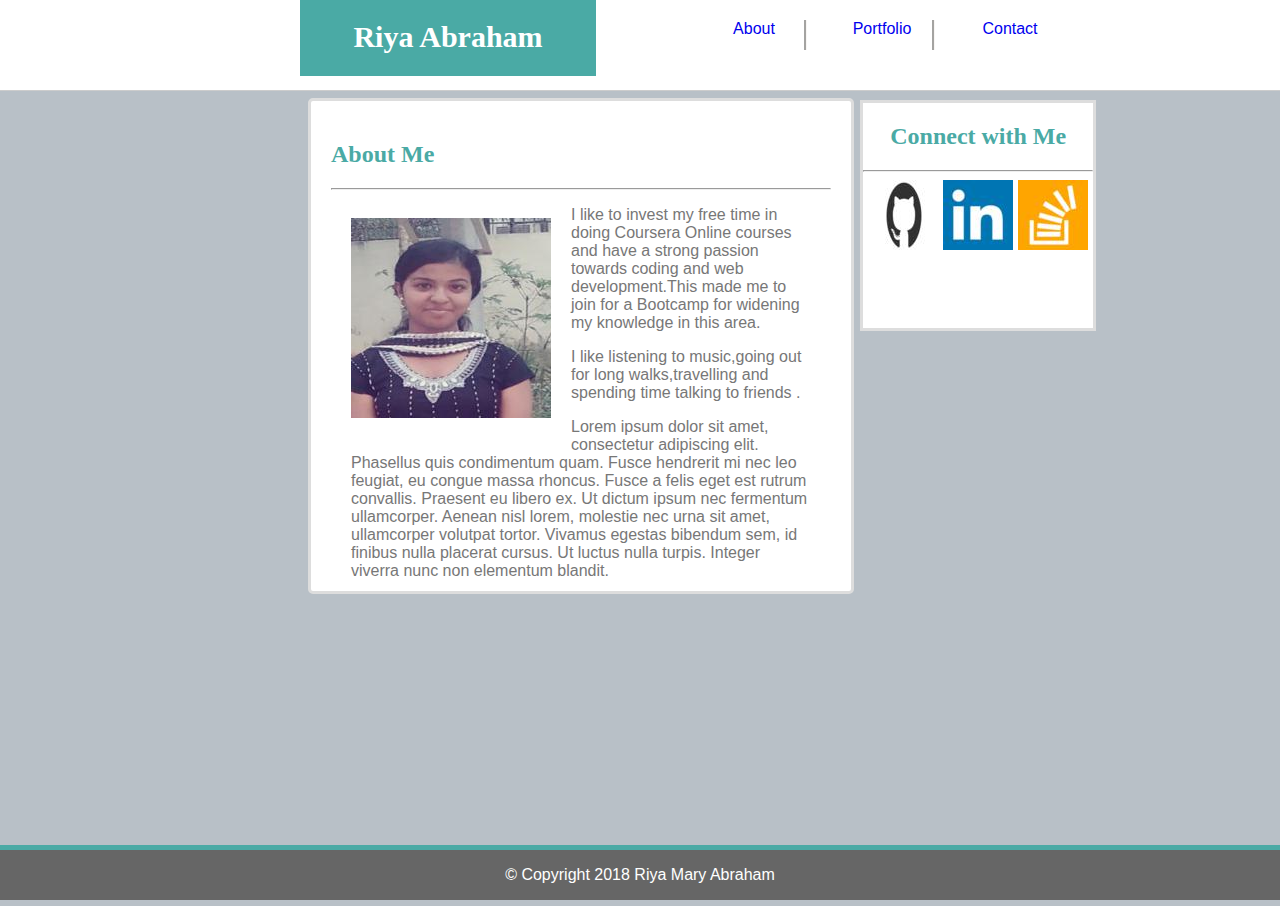
==== index.html @ 64584976 "responsive initial" ====
<!DOCTYPE html>

<head>
    <title>Basic_Portfolio</title>
    <link rel="stylesheet" type="text/css" href="assets/css/style.css">
    <meta name="viewport" content="width=device-width, initial-scale=1.0">
</head>

<body>

    <header>
        <div class=box-set>
            <h1>Riya Abraham</h1>
            <a class="box ab" href="index.html">About</a>
            <a class="box p" href="portfolio.html">Portfolio</a>
            <a class="box c" href="contact.html">Contact</a>

        </div>
    </header>

    
        <div class="container1">
        <h2>About Me</h2>
        <hr>


        <div class="section">
            <img src="assets/images/riya.jpg" alt="profile_image">
        </div>



        <div class="article">
            <p>
                I like to invest my free time in doing Coursera Online courses and have a strong passion towards coding and web development.This
                made me to join for a Bootcamp for widening my knowledge in this area.
            </p>
            <p>
                I like listening to music,going out for long walks,travelling and spending time talking to friends .
            </p>
            <p>
                Lorem ipsum dolor sit amet, consectetur adipiscing elit. Phasellus quis condimentum quam. Fusce hendrerit mi nec leo feugiat,
                eu congue massa rhoncus. Fusce a felis eget est rutrum convallis. Praesent eu libero ex. Ut dictum ipsum
                nec fermentum ullamcorper. Aenean nisl lorem, molestie nec urna sit amet, ullamcorper volutpat tortor. Vivamus
                egestas bibendum sem, id finibus nulla placerat cursus. Ut luctus nulla turpis. Integer viverra nunc non
                elementum blandit.
            </p>
        </div>
    </div>
    <div class="container2">
            <aside class="aside-box">
                    <h2>Connect with Me</h2>
                    <hr>
                            <a href="http://www.github.com"><img src="assets/images/git.jpg" alt="gitimage"></a>
                            <a href="http://www.linkedin.com"><img src="assets/images/inn.jpg" alt="linkedin_image"></a>
                            <a href="http://www.stackoverflow.com"><img src="assets/images/stack.jpg" alt="stackoverflow"></a>
        
                   
            </aside>
    </div>

   
    <footer>
        <p>© Copyright 2018 Riya Mary Abraham</p>
    </footer>

</body>

</html>
---- assets/css/style.css ----
.box-set{
    left: 0;
    top: 0;
    right: 0;
    position: fixed;
    width: 100%;
    height: 10%;
    background-color:#ffffff;
    z-index: 1;
    border-bottom:1px solid #cccccc;
}

h1{
    color: white;
    font-size: 30px;
    font-family: Georgia, 'Times New Roman', Times, serif;
    background-color:  #4aaaa5;
    width:20%;
    height: 40%;
    padding: 20px;
    margin-left: 300px;
    margin-top: 0;
    margin-bottom: 0;
    text-align: center;
}

.box {
    /* Absolute Position */
    position: absolute;
    width: 100px;
    height: 30px;
    background:white;
    text-decoration: none;
    text-align: center;   
  }
  
.image{
    height: 100%;
    width: 100%;
    float: left;    
}

.image-box1,.image-box2,.image-box3,.image-box4,.image-box5{
    position: relative;
    padding: 20px;
    height: 95px;
    width: 150px;
    float: left;
}

.center {
    position: absolute;
    left: 20px;
    right: 40px;
    top: 60%;
    width: 150px;
    height: 25px;
    text-align: center;
    font-size: 15px;
    color: white;
    background-color: rgb(46, 189, 189);
}
  
  .ab {
    top: 20px;
    left: 55%;
    border-color: rgb(248, 246, 244);
    border-right-style: groove;
  }

  a:hover{
        color: red; 
        background-color: rgb(217, 212, 223);     
  }

  a:active{
        color:violet;
  }

  a:focus{
        color: rgb(9, 20, 14);
  }

  .p{
    top: 20px;
    left: 65%;
    border-color: rgb(248, 246, 244);
    border-right-style: groove;
  }
  
  .c {
    top: 20px;
    left: 75%;
    
  }

h2{    
    color: #4aaaa5;
    font-family: Georgia, 'Times New Roman', Times, serif;
}
   
body{
    background-color: rgb(184, 192, 199);
    color:#777777;
    font-family:Arial, 'Helvetica Neue', Helvetica, sans-serif;
}

.article{    
    margin: 10px;
    padding-left: 10px;
    padding-right: 10px;
    height: 700px;
}

/*.container{
    background-color: #ffffff;
    width: 55%;
    padding: 20px;
    text-align: justify;
    font-size: 15px;
    height: 450px;
    line-height: 20px;
    margin:100px 50px 400px 300px;
    border-style:solid;
    border-color: #dddddd;
}*/

.section{
    float: left;
    padding: 20px;
}

.aside-box{
    float: right;
    left: 860px;
    top: 100px;
    right: 1000px;
    position: fixed;
    width: 18%;
    height: 25%;
    background-color: #ffffff;
    text-align: center;
    border-style:solid;
    border-color: #dddddd;
}

input[type=text],input[type=email],textarea {
    width: 100%;
    padding: 10px;
    margin: 8px 0;
    display: inline-block;
    border: 1px solid #ccc;
    border-radius: 4px;
    box-sizing: border-box;
}

input[type=submit] {
    width: 20%;
    background-color:rgb(109, 167, 177);
    color: white;
    padding: 14px 20px;
    margin: 8px 0;
    border: none;
    border-radius: 4px;
    cursor: pointer;
}

form ,.container1{
    float: left;
    position: relative;
    top:90px;
    left: 300px;
    width: 500px;
    height: 450px;
    border-radius: 5px;
    background-color:#ffffff;
    padding: 20px;
    border-style:solid;
    border-color: #dddddd;
}

footer {
    position: fixed;
    left: 0;
    bottom: 0;
    width: 100%; 
    background-color:#666666;
    color:white;
    text-align: center;
    border-top: 5px solid #4aaaa5;   
 }

 @media only screen and (max-width: 980px){
    .box-set{
        left: 0;
        top: 0;
        right: 0;
        position: fixed;
        width: 100%;
        height: 10%;
        background-color:#ffffff;
        z-index: 1;
        border-bottom:1px solid #cccccc;
    }
    h1{
        top:0;
        left:10px;
        width:40%;
        margin-left: 30px;
    }
    form,.container1{
        float: left;
        position: relative;
        top:130px;
        left: 50px;
        width: 50%;
        height: 500px;
        border-radius: 5px;
        background-color:#ffffff;
        padding: 20px;
        border-style:solid;
        border-color: #dddddd;
    }
    .container1{
        height: 800px;
    }
    .aside-box{
        float: right;
        position: relative;
        left: 0;        
        top: 130px;          
        width: 35%;
        height: 25%;
        background-color: #ffffff;
        text-align: center;
        border-style:solid;
        border-color: #dddddd;
       
    }
    .section img{
        width: 330px;
        padding: 10px;
    }
    

}

 

 @media only screen and (max-width: 768px){
    .box-set{
        left: 0;
        top: 0;
        right: 0;
        position: fixed;
        width: 100%;
        height: 10%;
        background-color:#ffffff;
        z-index: 1;
        border-bottom:1px solid #cccccc;
    }
    h1{
        top:0;
        left:10px;
        width:40%;
        margin-left: 30px;
    }
    form,.container1{
        float: left;
        position: relative;
        top:130px;
        left: 50px;
        width: 70%;
        height: 500px;
        border-radius: 5px;
        background-color:#ffffff;
        padding: 20px;
        border-style:solid;
        border-color: #dddddd;
    }
    .aside-box{
        float: left;
        position: relative;
        left: 60px;
        margin-top: 50px;
       margin-bottom: 80px;      
        width: 70%;
        height: 25%;
        background-color: #ffffff;
        text-align: center;
        border-style:solid;
        border-color: #dddddd;
       
    }



}
@media only screen and (max-width: 640px){
    h1{
        top:0;
        left:0;
        width:100%;
        margin-left: 0;
        position: static;
    }
    
     .ab{
         top: 65.5px;
         left: 0;
         width: 33.3%;
         height: 40px;
         border-color: rgb(248, 246, 244);
         border-right-style: groove;
       }
       .p{
         top: 65.5px;
         left: 33.3%;
         width: 33.3%;
         height: 40px;
         border-color: rgb(248, 246, 244);
         border-right-style: groove;
       }
       .c{
         top: 65.5px;
         left: 66.6%;
         width: 33.3%;
         height: 40px;
         border-color: rgb(248, 246, 244);
         border-right-style: groove;
       }
       form,.container1{
         float: left;
         position: relative;
         top:130px;
         left: 50px;
         width: 70%;
         height: 450px;
         border-radius: 5px;
         background-color:#ffffff;
         padding: 20px;
         border-style:solid;
         border-color: #dddddd;
     }
     .aside-box{
         float: left;
         position: relative;
         left: 60px;
         margin-top: 50px;
        margin-bottom: 80px;      
         width: 70%;
         height: 25%;
         background-color: #ffffff;
         text-align: center;
         border-style:solid;
         border-color: #dddddd;
        
     }
     .image-box1,.image-box2,.image-box3,.image-box4,.image-box5{
         position: relative;
         padding: 20px;
         height: 205px;
         width: 200px;
         float: left;
     }
     .container1{
         height: 1300px;
         
        margin-bottom: 20px;
     }
     .center {
         position: absolute;
         left: 20px;
         right: 40px;
         top: 80%;
         width: 200px;
         height: 25px;
         text-align: center;
         font-size: 15px;
         color: white;
         background-color: rgb(46, 189, 189);
     }
     .section img{
         width: 330px;
         padding: 10px;
     }    
  }
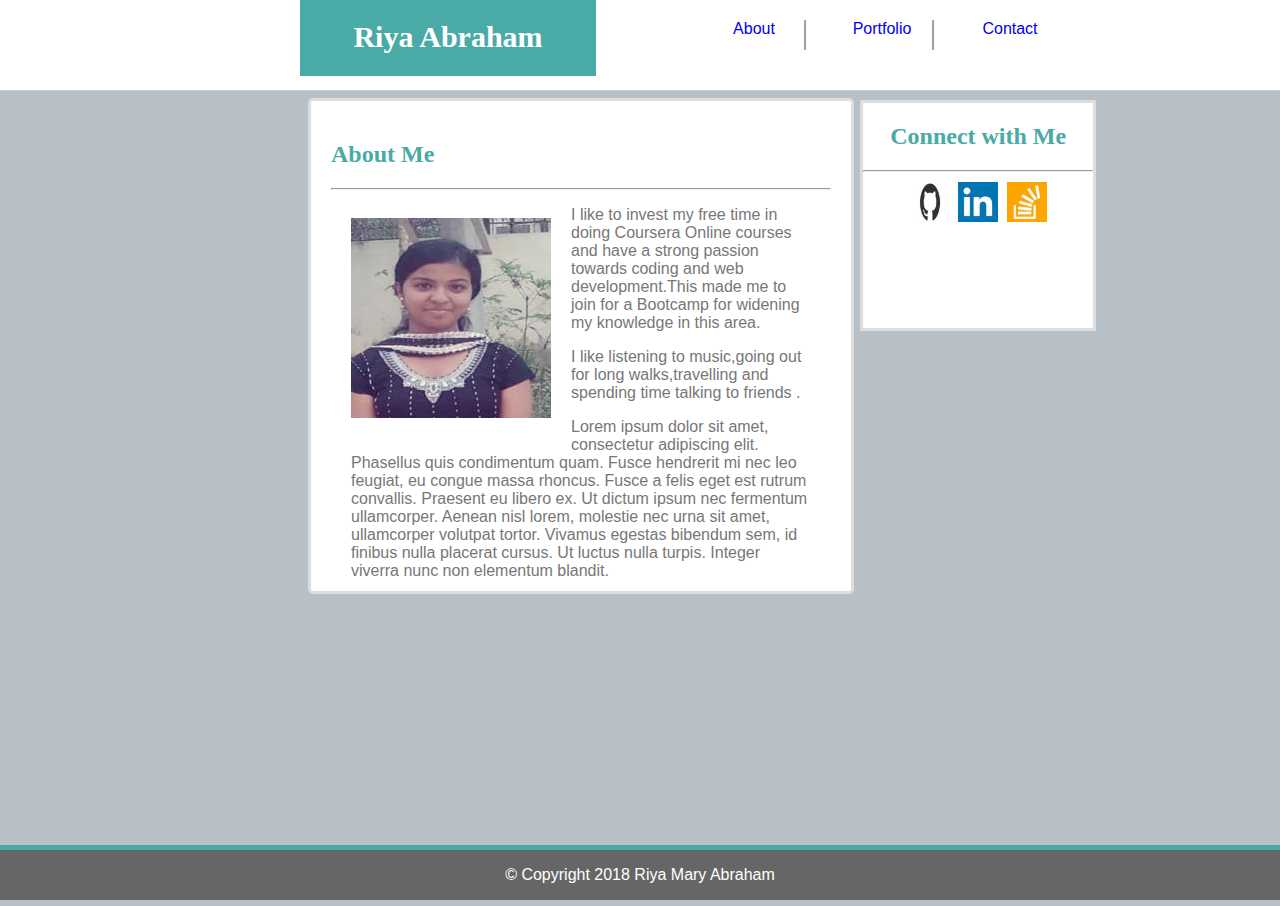
==== commit 2752d150: "media_modified" ====
--- a/index.html
+++ b/index.html
@@ -1,6 +1,7 @@
 <!DOCTYPE html>
-
+<html lang="en">
 <head>
+    <meta charset="UTF-8">
     <title>Basic_Portfolio</title>
     <link rel="stylesheet" type="text/css" href="assets/css/style.css">
     <meta name="viewport" content="width=device-width, initial-scale=1.0">
--- a/assets/css/style.css
+++ b/assets/css/style.css
@@ -9,7 +9,6 @@
     z-index: 1;
     border-bottom:1px solid #cccccc;
 }
-
 h1{
     color: white;
     font-size: 30px;
@@ -23,7 +22,6 @@
     margin-bottom: 0;
     text-align: center;
 }
-
 .box {
     /* Absolute Position */
     position: absolute;
@@ -32,14 +30,12 @@
     background:white;
     text-decoration: none;
     text-align: center;   
-  }
-  
+}  
 .image{
     height: 100%;
     width: 100%;
     float: left;    
 }
-
 .image-box1,.image-box2,.image-box3,.image-box4,.image-box5{
     position: relative;
     padding: 20px;
@@ -47,7 +43,6 @@
     width: 150px;
     float: left;
 }
-
 .center {
     position: absolute;
     left: 20px;
@@ -59,8 +54,7 @@
     font-size: 15px;
     color: white;
     background-color: rgb(46, 189, 189);
-}
-  
+}  
   .ab {
     top: 20px;
     left: 55%;
@@ -90,41 +84,24 @@
   
   .c {
     top: 20px;
-    left: 75%;
-    
+    left: 75%;   
   }
 
 h2{    
     color: #4aaaa5;
     font-family: Georgia, 'Times New Roman', Times, serif;
-}
-   
+}  
 body{
     background-color: rgb(184, 192, 199);
     color:#777777;
     font-family:Arial, 'Helvetica Neue', Helvetica, sans-serif;
 }
-
 .article{    
     margin: 10px;
     padding-left: 10px;
     padding-right: 10px;
     height: 700px;
 }
-
-/*.container{
-    background-color: #ffffff;
-    width: 55%;
-    padding: 20px;
-    text-align: justify;
-    font-size: 15px;
-    height: 450px;
-    line-height: 20px;
-    margin:100px 50px 400px 300px;
-    border-style:solid;
-    border-color: #dddddd;
-}*/
-
 .section{
     float: left;
     padding: 20px;
@@ -189,6 +166,10 @@
     text-align: center;
     border-top: 5px solid #4aaaa5;   
  }
+ .aside-box img{
+    width: 40px;
+    padding: 2px;
+}
 
  @media only screen and (max-width: 980px){
     .box-set{
@@ -222,7 +203,8 @@
         border-color: #dddddd;
     }
     .container1{
-        height: 800px;
+        height: 1300px;
+        width: 40%;
     }
     .aside-box{
         float: right;
@@ -237,16 +219,22 @@
         border-color: #dddddd;
        
     }
+    .image-box1,.image-box2,.image-box3,.image-box4,.image-box5{
+        position: relative;
+        padding: 20px;
+        height: 205px;
+        width: 200px;
+        float: left;
+    }
     .section img{
-        width: 330px;
+        width: 300px;
         padding: 10px;
     }
-    
-
-}
-
- 
-
+    .center{
+        width: 200px;
+        top: 80%;
+    }
+}
  @media only screen and (max-width: 768px){
     .box-set{
         left: 0;
@@ -271,20 +259,23 @@
         top:130px;
         left: 50px;
         width: 70%;
-        height: 500px;
+        height: 520px;
         border-radius: 5px;
         background-color:#ffffff;
         padding: 20px;
         border-style:solid;
         border-color: #dddddd;
     }
+    .container1{
+        height: 800px;
+    }
     .aside-box{
         float: left;
         position: relative;
         left: 60px;
         margin-top: 50px;
        margin-bottom: 80px;      
-        width: 70%;
+        width: 75%;
         height: 25%;
         background-color: #ffffff;
         text-align: center;
@@ -292,7 +283,14 @@
         border-color: #dddddd;
        
     }
-
+    .section img{
+        width: 250px;
+        padding: 5px;
+    }
+    .center{
+        top: 190px;
+        width: 200px;
+    }
 
 
 }
@@ -348,7 +346,7 @@
          left: 60px;
          margin-top: 50px;
         margin-bottom: 80px;      
-         width: 70%;
+         width: 75%;
          height: 25%;
          background-color: #ffffff;
          text-align: center;
@@ -381,7 +379,7 @@
          background-color: rgb(46, 189, 189);
      }
      .section img{
-         width: 330px;
+         width: 340px;
          padding: 10px;
      }    
   }
